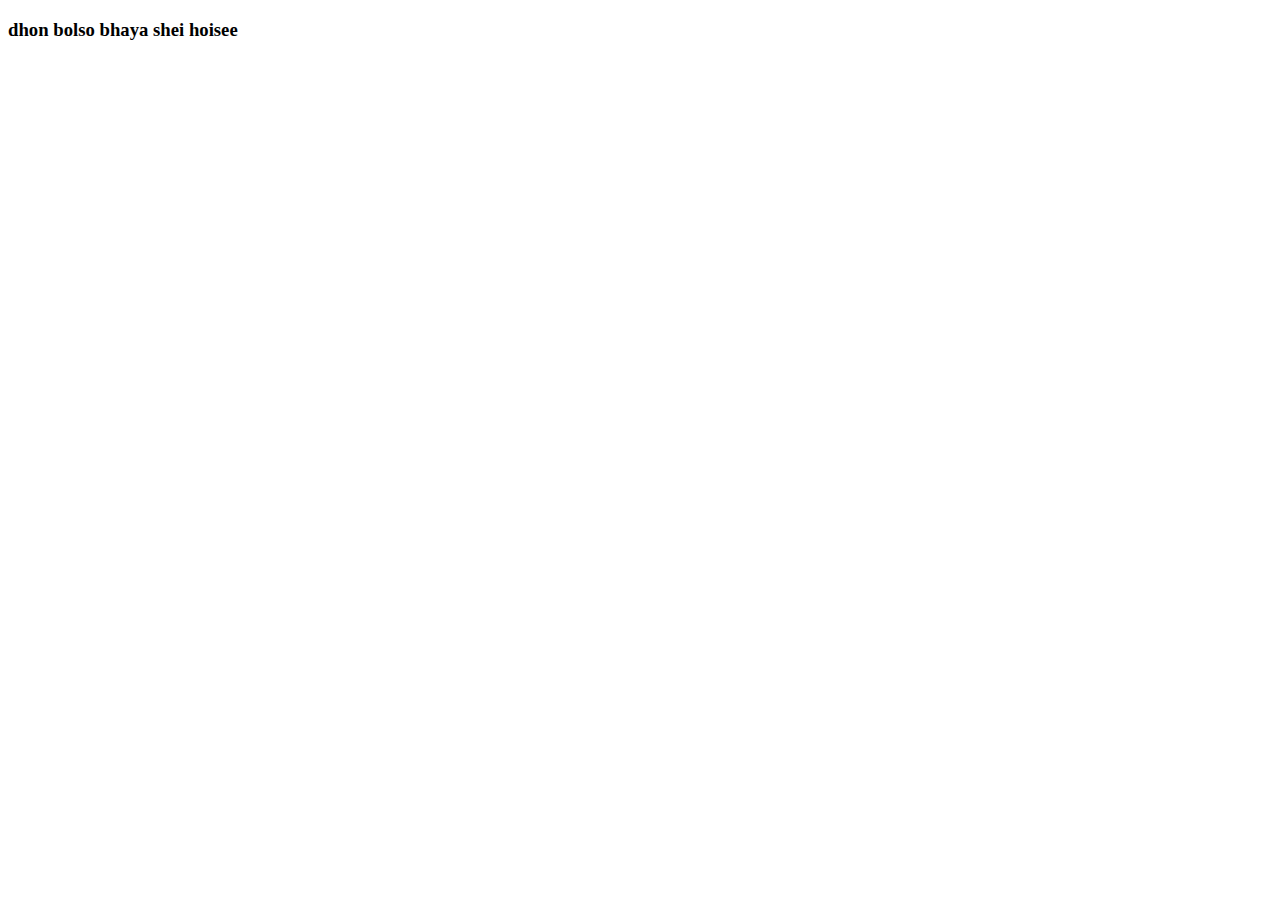
==== index.html @ 520445a7 "firstdhon" ====
<!DOCTYPE html>
<html lang="en">
<head>
    <meta charset="UTF-8">
    <meta name="viewport" content="width=device-width, initial-scale=1.0">
    <link rel="stylesheet" href="sajid.csscd">
    <title>Document</title>
</head>
<body>
    <h3>dhon bolso bhaya  shei hoisee</h3>
</body>
</html>
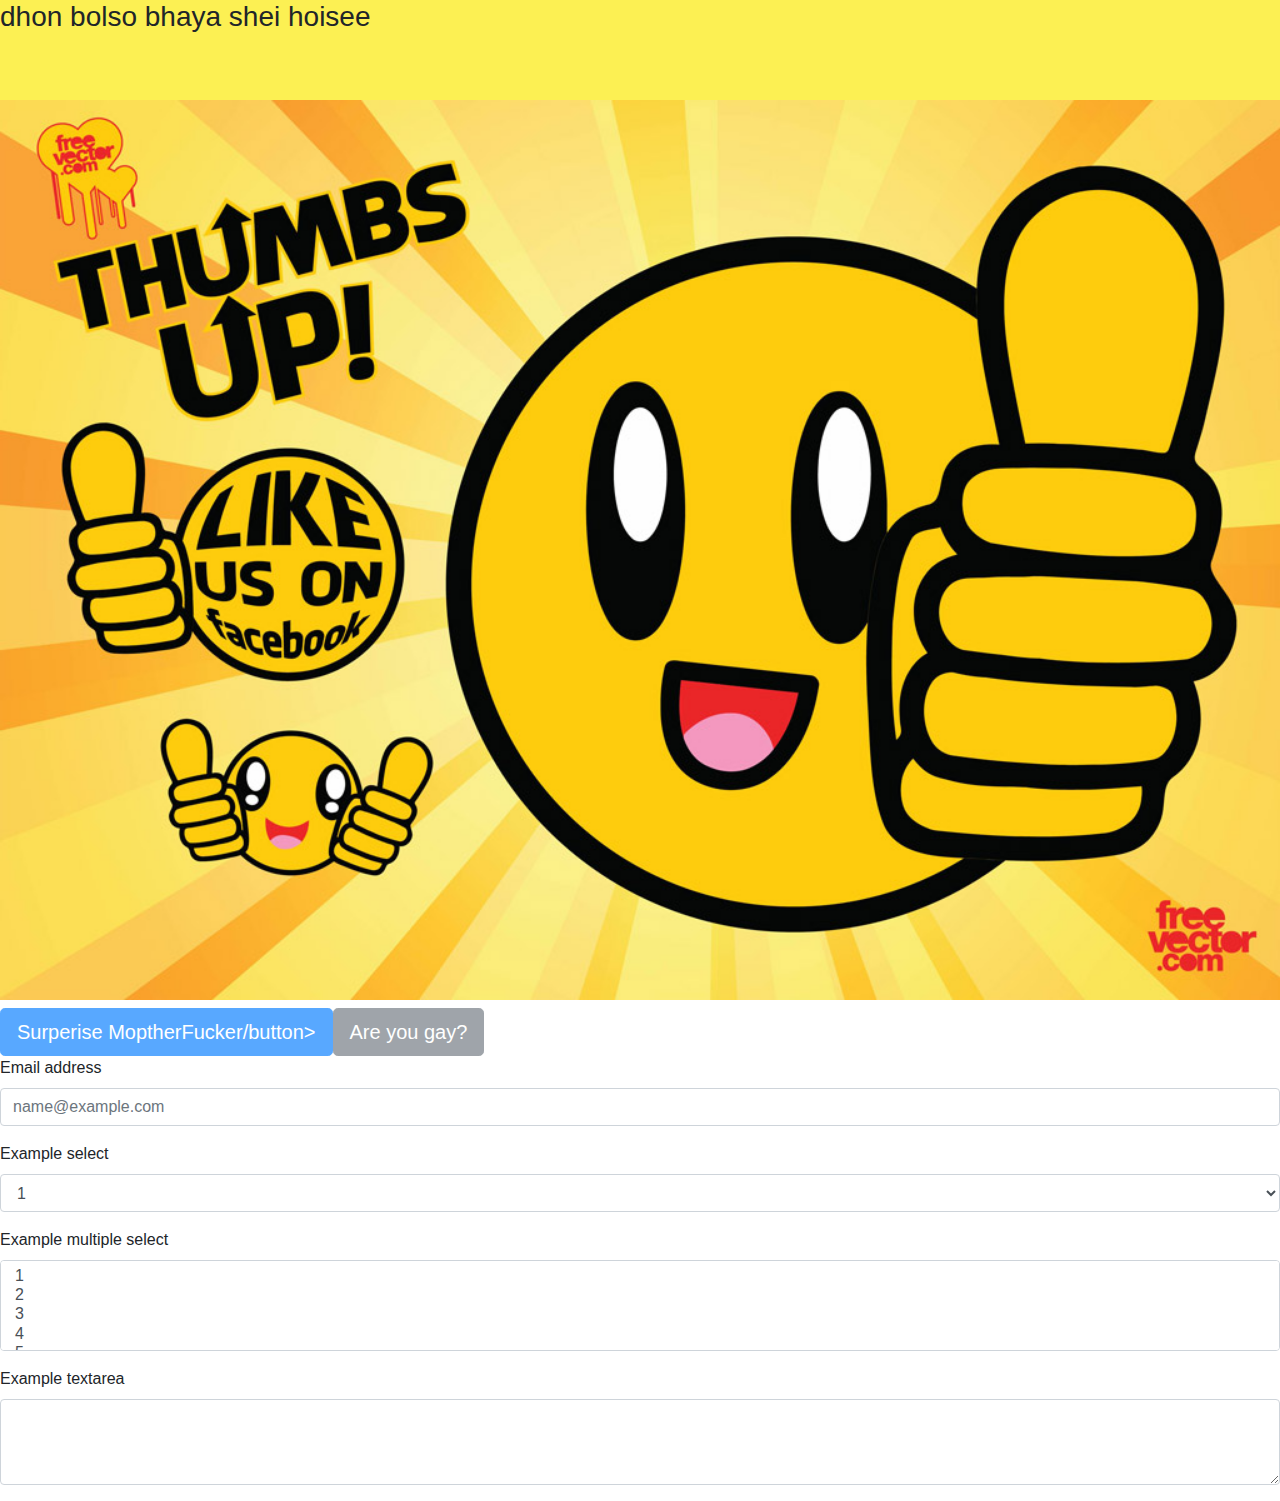
==== commit 77a3a68d: "chodon er upor  chodon" ====
--- a/index.html
+++ b/index.html
@@ -3,10 +3,44 @@
 <head>
     <meta charset="UTF-8">
     <meta name="viewport" content="width=device-width, initial-scale=1.0">
-    <link rel="stylesheet" href="sajid.csscd">
+    <link rel="stylesheet" href="stylee/sajid.css">
+    <link rel="stylesheet" href="https://cdn.jsdelivr.net/npm/bootstrap@4.0.0/dist/css/bootstrap.min.css" integrity="sha384-Gn5384xqQ1aoWXA+058RXPxPg6fy4IWvTNh0E263XmFcJlSAwiGgFAW/dAiS6JXm" crossorigin="anonymous">
     <title>Document</title>
 </head>
 <body>
-    <h3>dhon bolso bhaya  shei hoisee</h3>
+    <h3>dhon bolso bhaya shei hoisee</h3>
+    <button type="button" class="btn btn-lg btn-primary" disabled>Surperise MoptherFucker/button>
+    <button type="button" class="btn btn-secondary btn-lg" disabled>Are you gay?</button>
+    <div><form>
+        <div class="form-group">
+          <label for="exampleFormControlInput1">Email address</label>
+          <input type="email" class="form-control" id="exampleFormControlInput1" placeholder="name@example.com">
+        </div>
+        <div class="form-group">
+          <label for="exampleFormControlSelect1">Example select</label>
+          <select class="form-control" id="exampleFormControlSelect1">
+            <option>1</option>
+            <option>2</option>
+            <option>3</option>
+            <option>4</option>
+            <option>5</option>
+          </select>
+        </div>
+        <div class="form-group">
+          <label for="exampleFormControlSelect2">Example multiple select</label>
+          <select multiple class="form-control" id="exampleFormControlSelect2">
+            <option>1</option>
+            <option>2</option>
+            <option>3</option>
+            <option>4</option>
+            <option>5</option>
+          </select>
+        </div>
+        <div class="form-group">
+          <label for="exampleFormControlTextarea1">Example textarea</label>
+          <textarea class="form-control" id="exampleFormControlTextarea1" rows="3"></textarea>
+        </div>
+      </form>
+    </div>
 </body>
 </html>--- a/stylee/sajid.css
+++ b/stylee/sajid.css
@@ -0,0 +1,16 @@
+h3 {
+   color: rgb(255, 2, 2);            /* Red text */
+   font-size: 100px;                    /* Large font size */
+   background-image: url('../image/FreeVector-Thumbs-Up-Vector.jpg'); /* Correct relative path */
+   background-color: rgb(252, 240, 83); /* Yellow background color */
+   background-blend-mode:normal;
+   background-size: contain;           /* Ensure the image scales to fit */
+   background-position:right bottom;       /* Align the image to the right */
+   background-repeat: no-repeat;       /* Prevent repeating the image */
+   display: block;                     /* Block display for the h3 */
+   height: 1000px;                      /* Set the height of the h3 */
+   flex-wrap: wrap;                    /* This will have no effect on h3 */
+}
+button{
+   
+}
